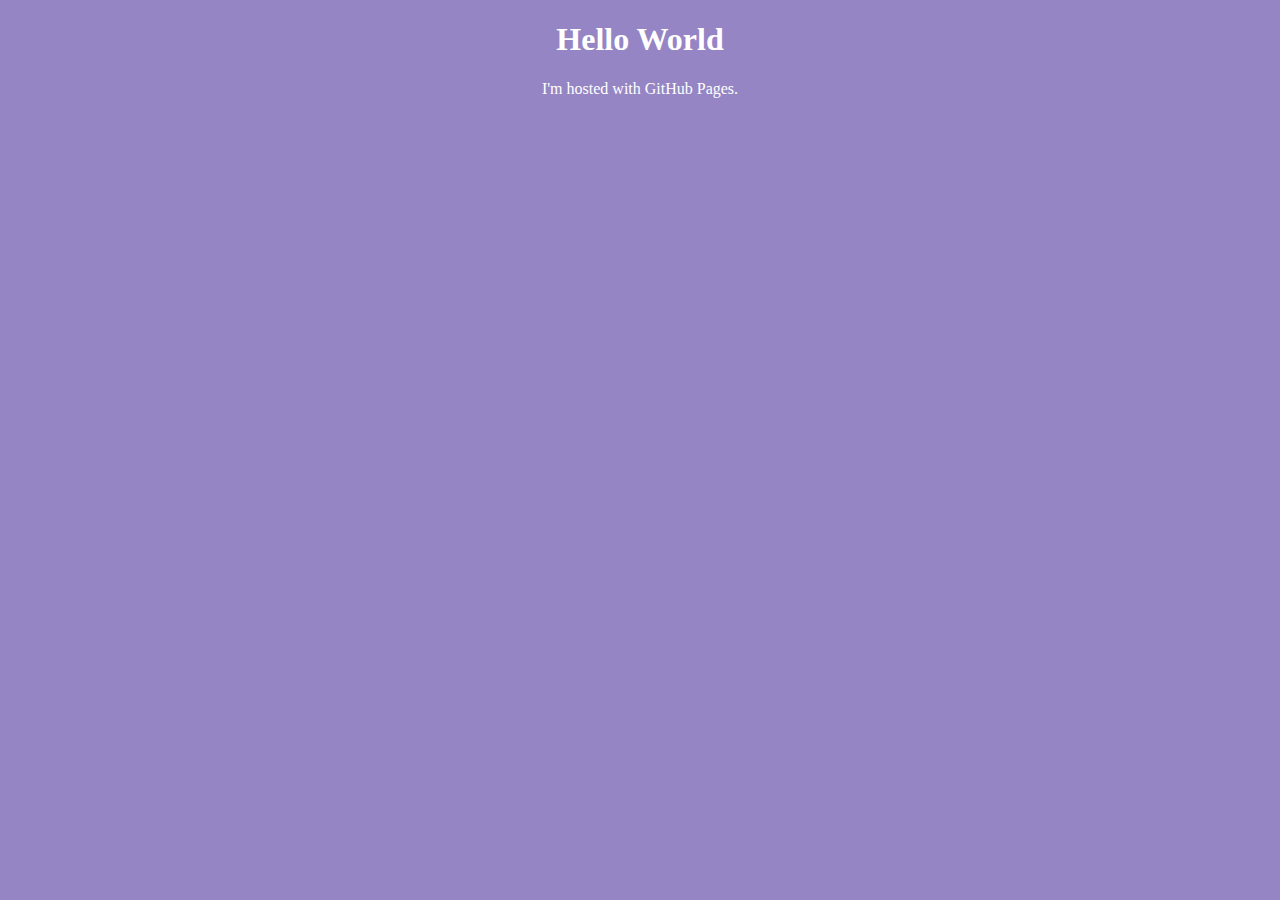
==== index.html @ 47181ff3 "Update index.html" ====
<!DOCTYPE html>
<html>
<head>
<meta charset="utf-8" />
<title>my site</title>
<meta name="description" content="my site" />
<meta name="keywords" content="my site" />
<meta name="viewport" content="width=device-width, initial-scale=1.0" />
<link rel="stylesheet" type="text/css" href="style.css">
<script type="text/javascript" src="main.js"></script>
</head>
<body>
<center>
<h1>Hello World</h1>
<p>I'm hosted with GitHub Pages.</p>
</center>
</body>
</html>
---- style.css ----
body {
    margin: 0;
    padding: 0;
    background-color: #9585c4;
    color: #fff;
}
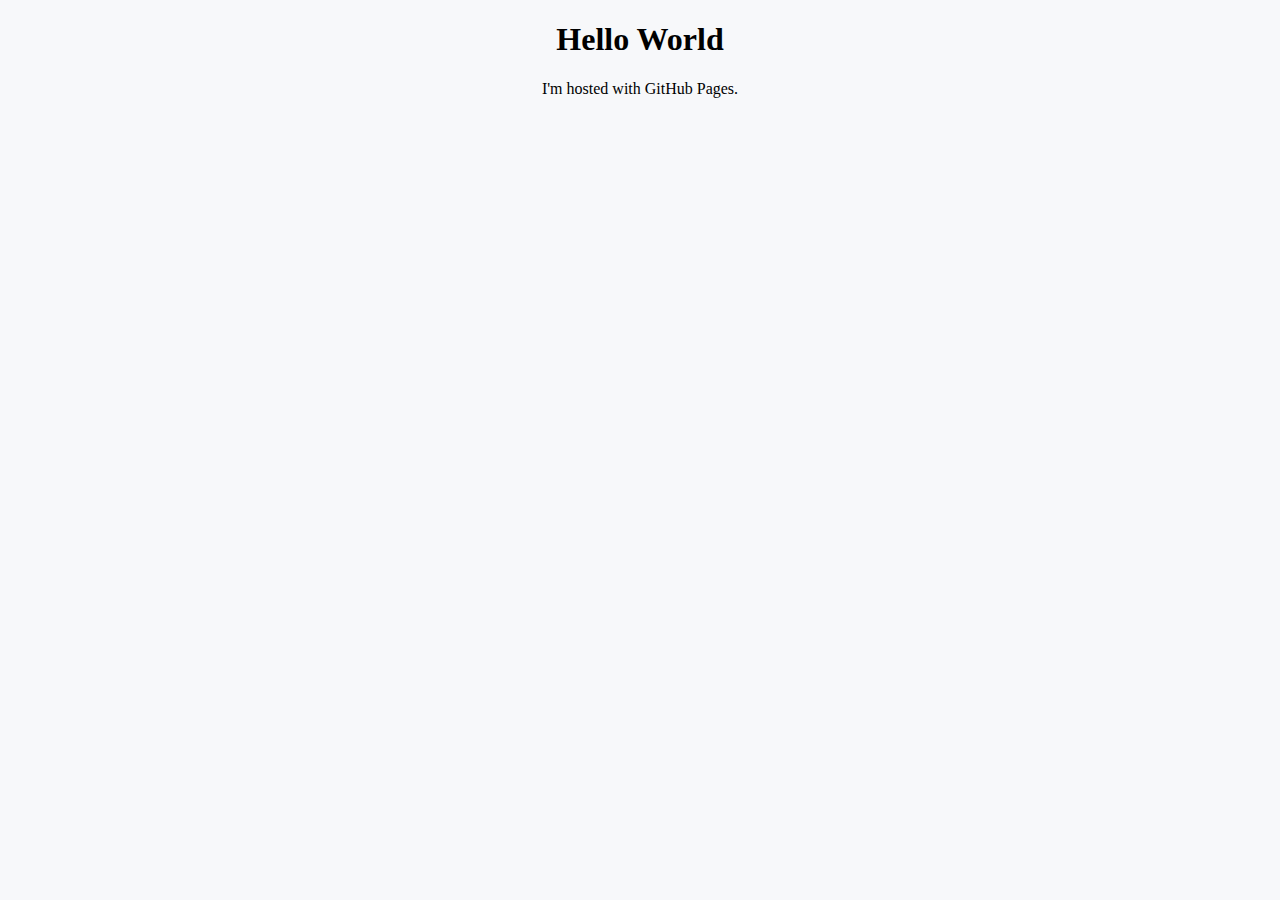
==== commit 62d85c44: "обновление" ====
--- a/index.html
+++ b/index.html
@@ -1,18 +1,18 @@
 <!DOCTYPE html>
 <html>
-<head>
-<meta charset="utf-8" />
-<title>my site</title>
-<meta name="description" content="my site" />
-<meta name="keywords" content="my site" />
-<meta name="viewport" content="width=device-width, initial-scale=1.0" />
-<link rel="stylesheet" type="text/css" href="style.css">
-<script type="text/javascript" src="main.js"></script>
-</head>
-<body>
-<center>
-<h1>Hello World</h1>
-<p>I'm hosted with GitHub Pages.</p>
-</center>
-</body>
+    <head>
+	<link rel="stylesheet" type="text/css" href="/css/style.css">
+	<script type="text/javascript" src="/js/main.js"></script>
+	<title></title>
+	<meta charset="utf-8" />	
+	<meta name="description" content="" />
+	<meta name="keywords" content="" />
+	<meta name="viewport" content="width=device-width, initial-scale=1.0" />
+	</head>
+	<body>
+	   <center>
+		<h1></h1>
+		<p></p>
+	   </center>
+	</body>
 </html>
--- a/css/style.css
+++ b/css/style.css
@@ -0,0 +1,6 @@
+body {
+    margin: 0;
+    padding: 0;
+    background-color: #f7f8fa;
+    color: #000;    
+}
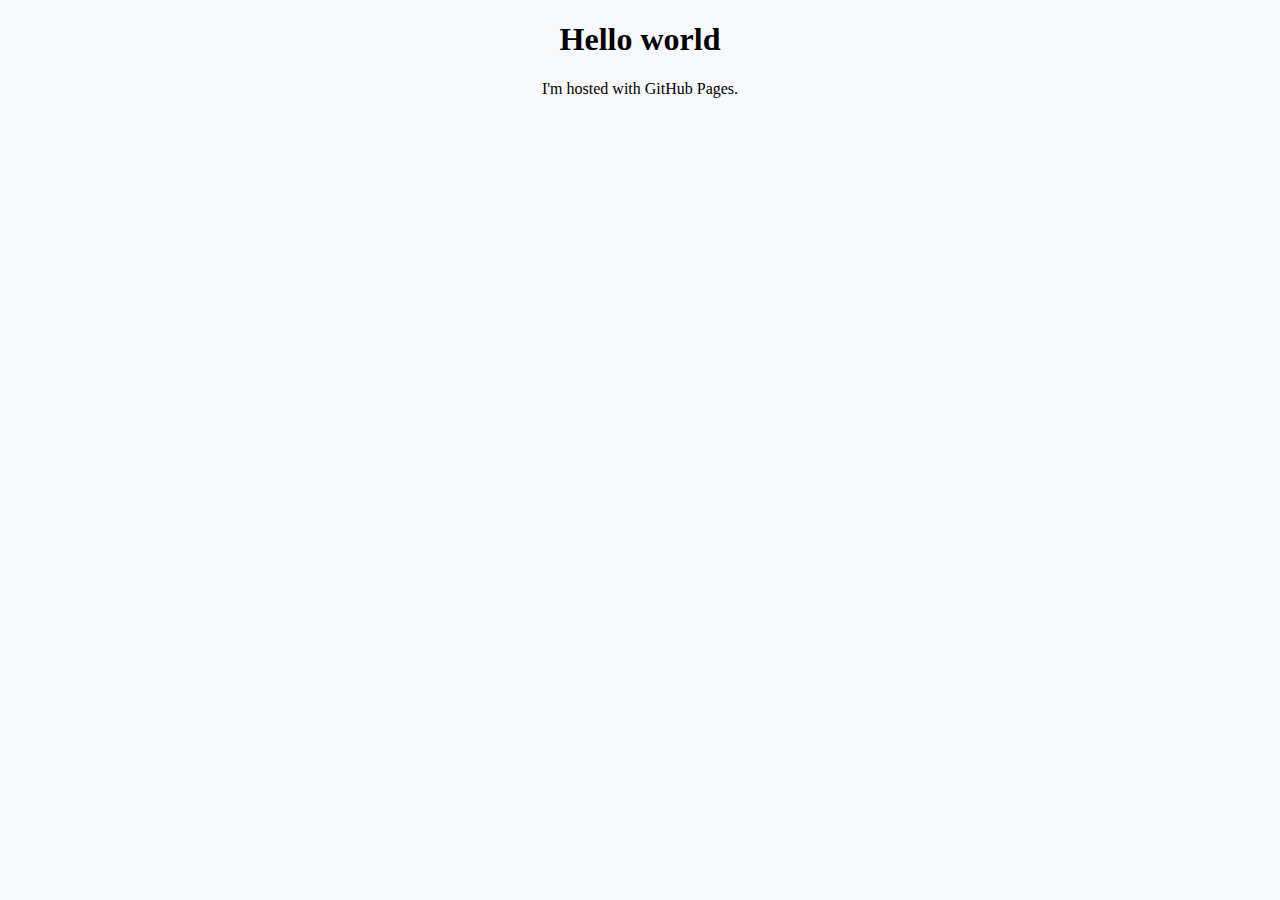
==== commit 9699823b: "Update index.html" ====
--- a/index.html
+++ b/index.html
@@ -3,16 +3,16 @@
     <head>
 	<link rel="stylesheet" type="text/css" href="/css/style.css">
 	<script type="text/javascript" src="/js/main.js"></script>
-	<title></title>
+	<title>My site</title>
 	<meta charset="utf-8" />	
-	<meta name="description" content="" />
-	<meta name="keywords" content="" />
+	<meta name="description" content="My site" />
+	<meta name="keywords" content="My site" />
 	<meta name="viewport" content="width=device-width, initial-scale=1.0" />
 	</head>
 	<body>
 	   <center>
-		<h1></h1>
-		<p></p>
+		<h1>Hello World</h1>
+		<p>I'm hosted with GitHub Pages.</p>
 	   </center>
 	</body>
 </html>
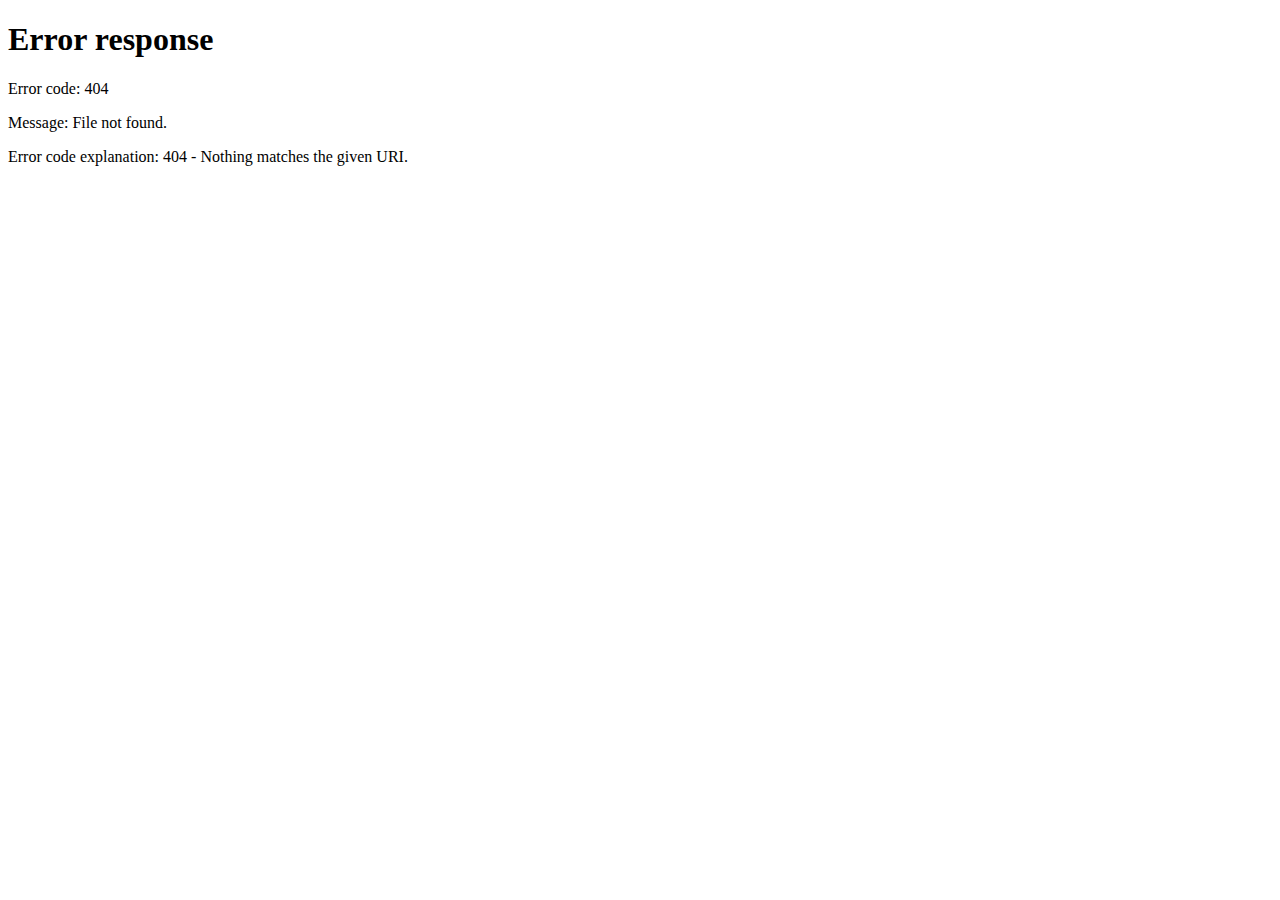
==== commit e6331ec0: "Update index.html" ====
--- a/index.html
+++ b/index.html
@@ -2,6 +2,17 @@
 <html>
     <head>
 	<link rel="stylesheet" type="text/css" href="/css/style.css">
+	    <script>
+	    if (window.localStorage) {
+	var lang = localStorage.getItem("lang");
+	if (lang == null) {
+        lang = window.navigator.language || window.navigator.systemLanguage.substring(0, 2);
+		if (lang != "uk" && lang != "ru" && lang != "en") lang = "en";
+        localStorage.setItem("lang", lang);
+    }
+	location.href = "/"+lang+"/";
+}
+	    </script>
 	<script type="text/javascript" src="/js/main.js"></script>
 	<title>My site</title>
 	<meta charset="utf-8" />	
